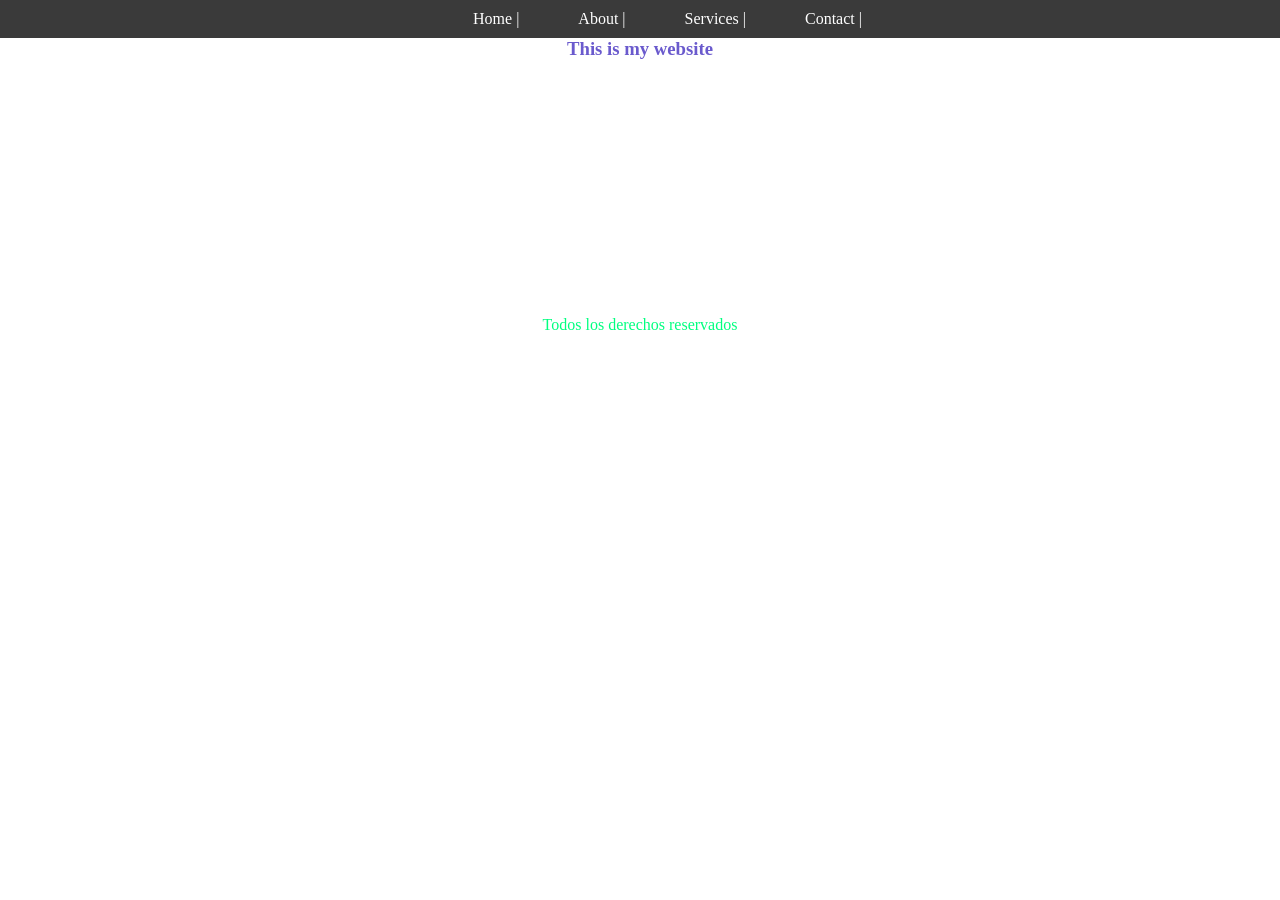
==== index.html @ 45f0ccec "Arreglando conflictos del merge entre las dos ramas" ====
<!DOCTYPE html>

<html>
    <head>
        <meta charset="utf-8">
        <meta http-equiv="X-UA-Compatible" content="IE=edge">
        <title></title>
        <meta name="description" content="">
        <meta name="viewport" content="width=device-width, initial-scale=1">
        <link rel="stylesheet" href="./css/main.css">
    </head>
    <body>
        <header>
            <nav>
                <ul class="nav__contenedor">
                    <li class="nav__item"><a href="#">Home</a></li>
                    <li class="nav__item"><a href="#">About</a></li>
                    <li class="nav__item"><a href="#">Services</a></li>
                    <li class="nav__item"><a href="#">Contact</a></li>
                </ul>
            </nav>
            <main>
                <section class="seccion">
                    <article class="seccion__articulo">
                        <h1 class="seccion__titulo1">This is my website</h1>
                    </article>
                </section>
            </main>
            <footer class="pie">
                <p class="pie--derecho">Todos los derechos reservados</p>
            </footer>
        </header>
    </body>
</html>
---- css/main.css ----
* {
    box-sizing: border-box;
    padding: 0;
    margin: 0;
}

.seccion{
    text-align: center;
}
.seccion__titulo1{
    color: slateblue;
}

.pie {
    text-align: center;
    margin-top: 20%;
}

.pie--derecho{
    color: springgreen;
}

.nav__contenedor{
    padding: 10px;
    background-color: #3a3a3a;
    text-align: center;
}

.nav__item {
    list-style: none;
    display: inline-block;
    padding-left: 55px;
}

.nav__item a {
    text-decoration: none;
    color: white;
}

.nav__item a:hover{
    color: black;
    font-size: 20px;
    background-color: white;
    padding: 12px;
}

.nav__item a::after {
    content: " | ";
}
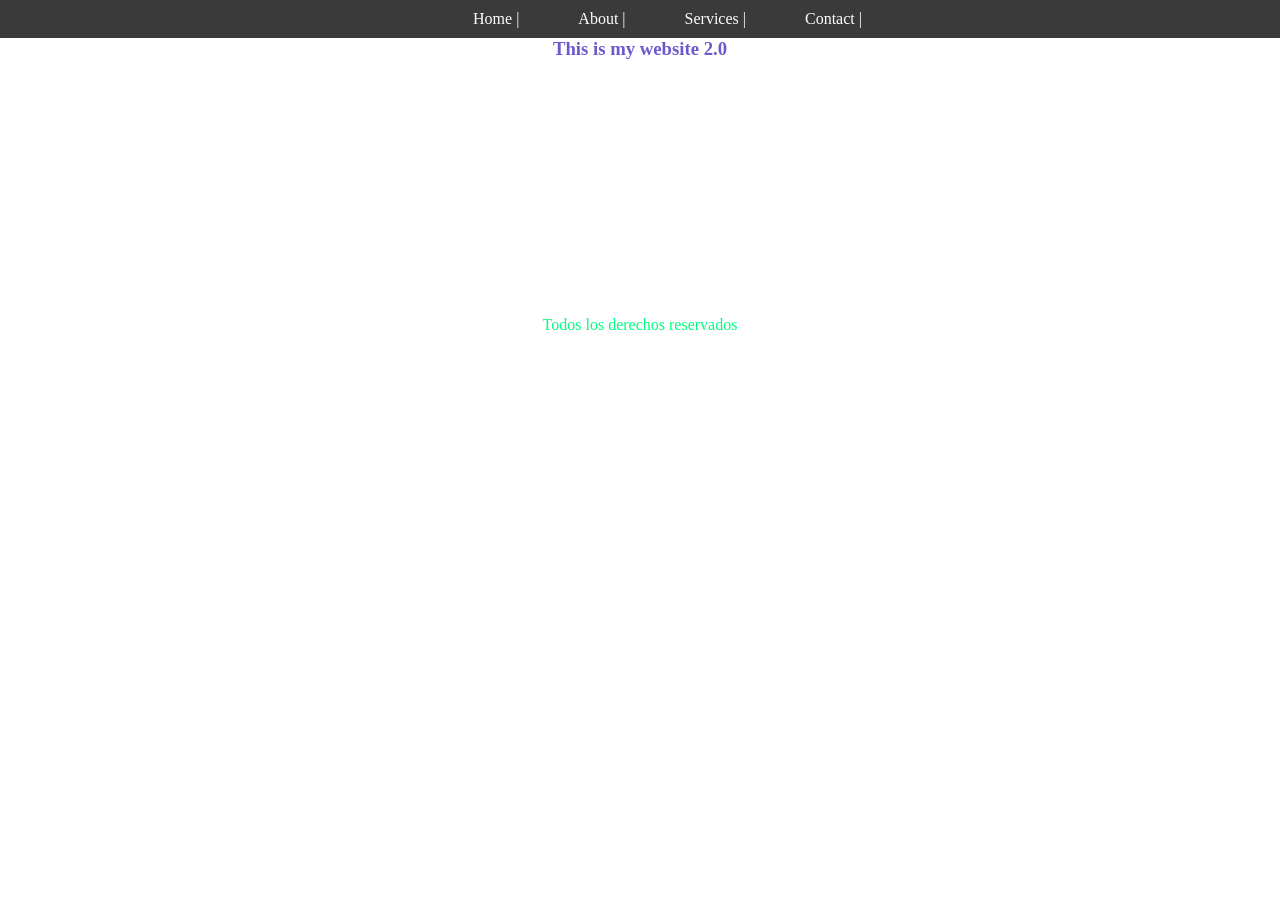
==== commit f32e6493: "Actualizando una versión en el título de mi página A 2.0 !" ====
--- a/index.html
+++ b/index.html
@@ -22,7 +22,7 @@
             <main>
                 <section class="seccion">
                     <article class="seccion__articulo">
-                        <h1 class="seccion__titulo1">This is my website</h1>
+                        <h1 class="seccion__titulo1">This is my website 2.0</h1>
                     </article>
                 </section>
             </main>
@@ -31,4 +31,4 @@
             </footer>
         </header>
     </body>
-</html>+</html>
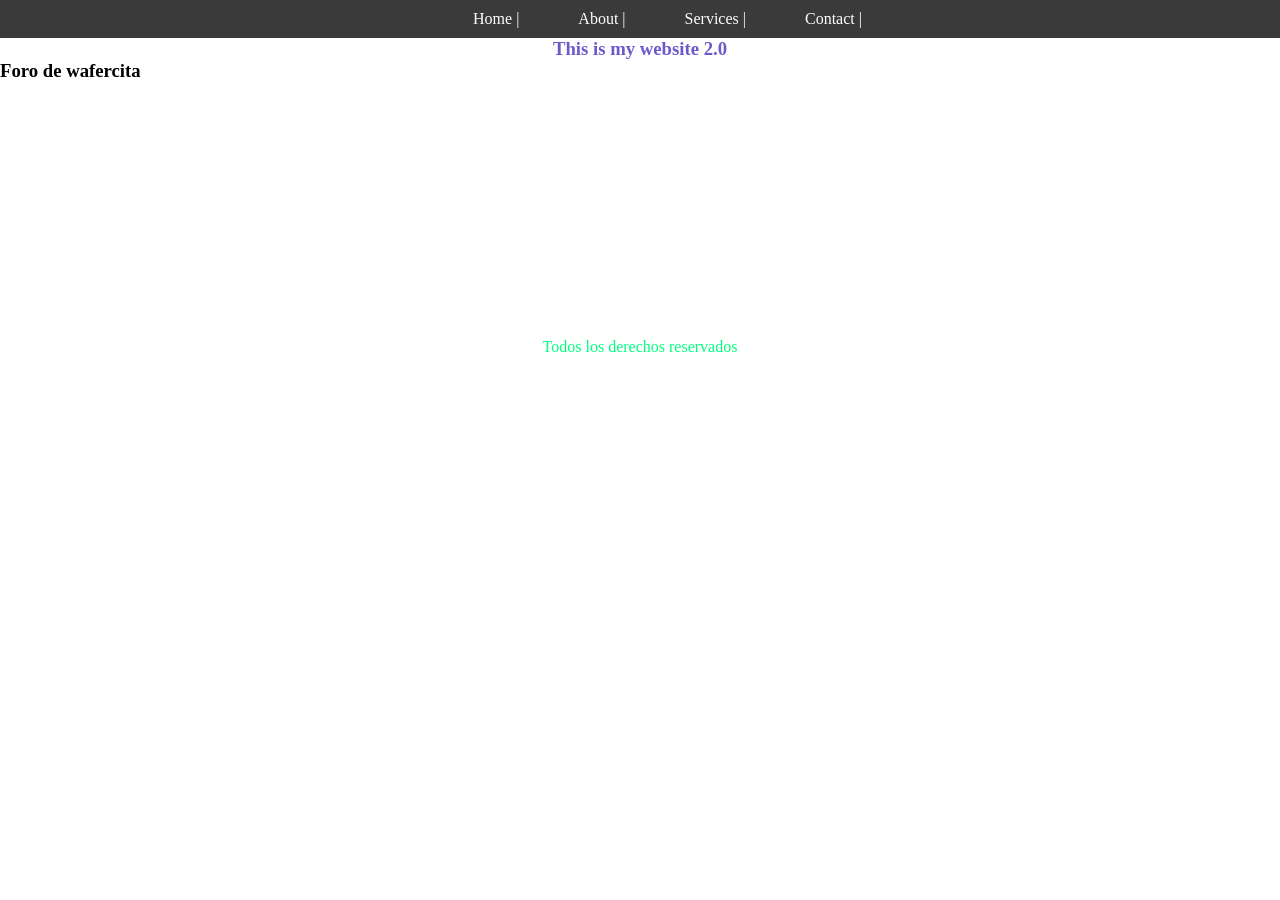
==== commit 56027f18: "Agregando foro de wafercita" ====
--- a/index.html
+++ b/index.html
@@ -25,6 +25,11 @@
                         <h1 class="seccion__titulo1">This is my website 2.0</h1>
                     </article>
                 </section>
+                <section>
+                    <article>
+                        <h3>Foro de wafercita</h3>
+                    </article>
+                </section>
             </main>
             <footer class="pie">
                 <p class="pie--derecho">Todos los derechos reservados</p>
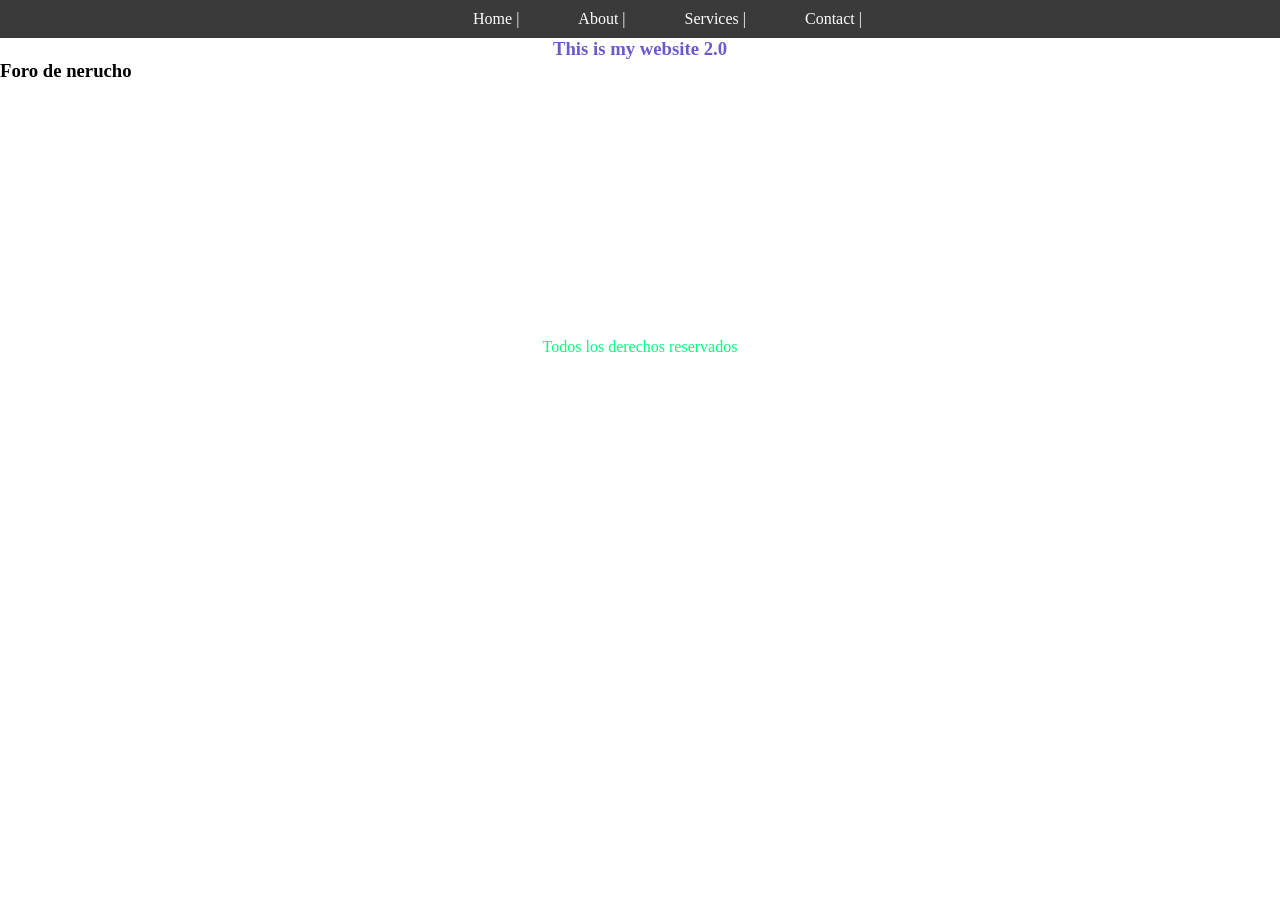
==== commit eb8ea32c: "Cambiando a foro de nerucho" ====
--- a/index.html
+++ b/index.html
@@ -27,7 +27,7 @@
                 </section>
                 <section>
                     <article>
-                        <h3>Foro de wafercita</h3>
+                        <h3>Foro de nerucho</h3>
                     </article>
                 </section>
             </main>
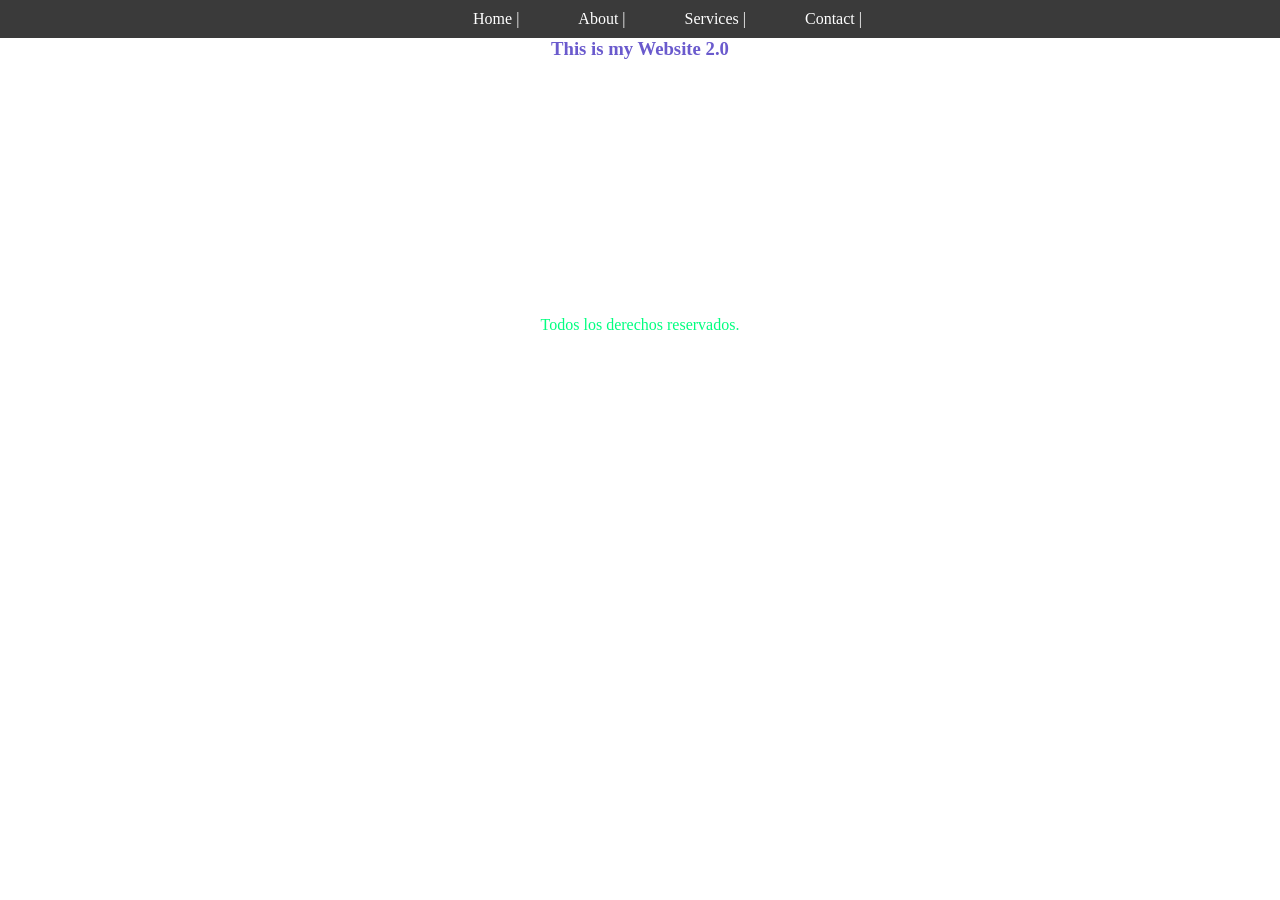
==== commit 070644fb: "Tildes y Typos arreglados en el  post" ====
--- a/index.html
+++ b/index.html
@@ -22,17 +22,12 @@
             <main>
                 <section class="seccion">
                     <article class="seccion__articulo">
-                        <h1 class="seccion__titulo1">This is my website 2.0</h1>
-                    </article>
-                </section>
-                <section>
-                    <article>
-                        <h3>Foro de nerucho</h3>
+                        <h1 class="seccion__titulo1">This is my Website 2.0</h1>
                     </article>
                 </section>
             </main>
             <footer class="pie">
-                <p class="pie--derecho">Todos los derechos reservados</p>
+                <p class="pie--derecho">Todos los derechos reservados.</p>
             </footer>
         </header>
     </body>
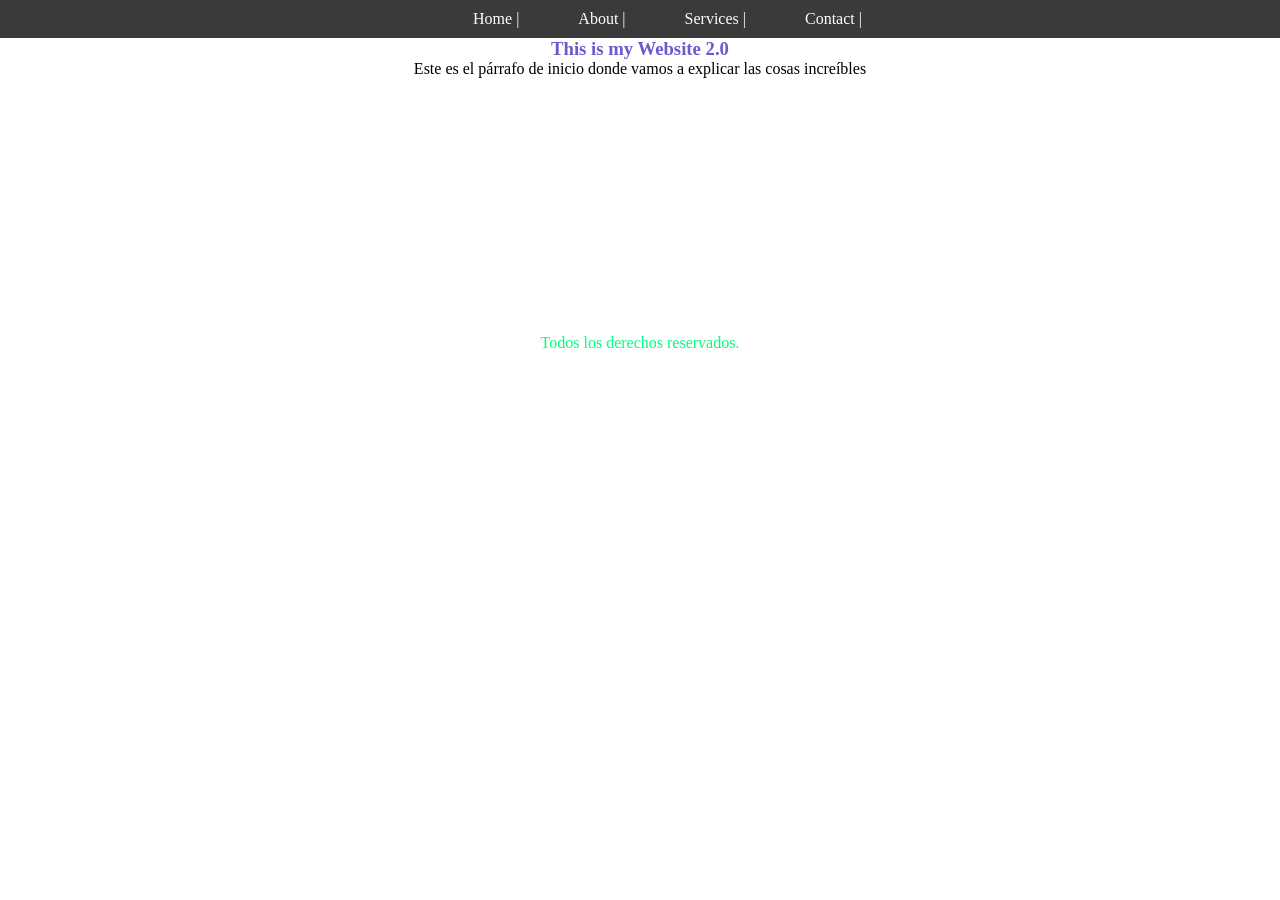
==== commit 757e1d35: "Cambio a entidades HTML en vez de tildes" ====
--- a/index.html
+++ b/index.html
@@ -23,6 +23,7 @@
                 <section class="seccion">
                     <article class="seccion__articulo">
                         <h1 class="seccion__titulo1">This is my Website 2.0</h1>
+                        <p>Este es el p&aacute;rrafo de inicio donde vamos a explicar las cosas incre&iacute;bles</p>
                     </article>
                 </section>
             </main>
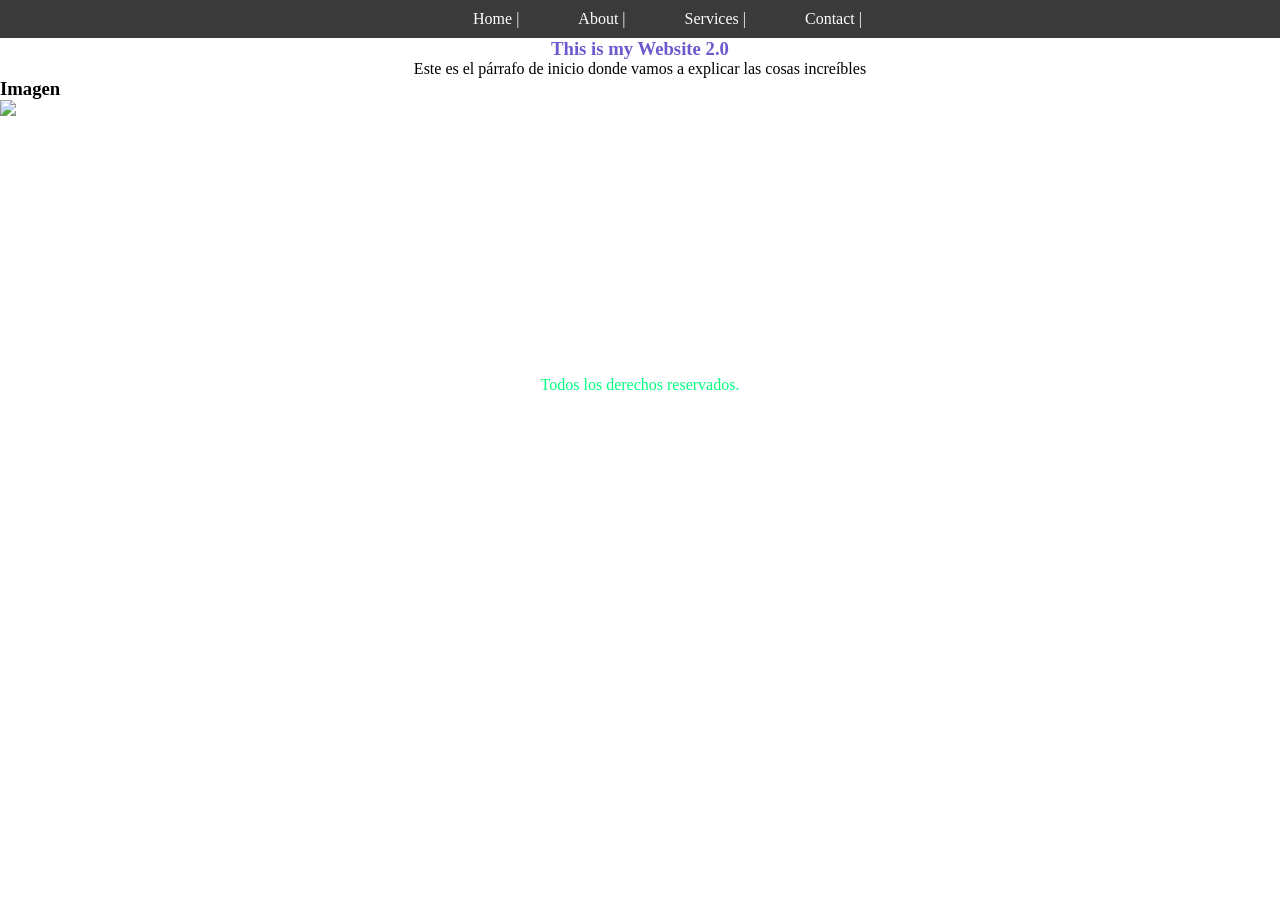
==== commit 22c8544f: "Agregando una imagen a mi page" ====
--- a/index.html
+++ b/index.html
@@ -26,6 +26,12 @@
                         <p>Este es el p&aacute;rrafo de inicio donde vamos a explicar las cosas incre&iacute;bles</p>
                     </article>
                 </section>
+                <section>
+                    <h3>Imagen</h3>
+                    <p>
+                        <img src="foto.jpeg">
+                    </p>
+                </section>
             </main>
             <footer class="pie">
                 <p class="pie--derecho">Todos los derechos reservados.</p>
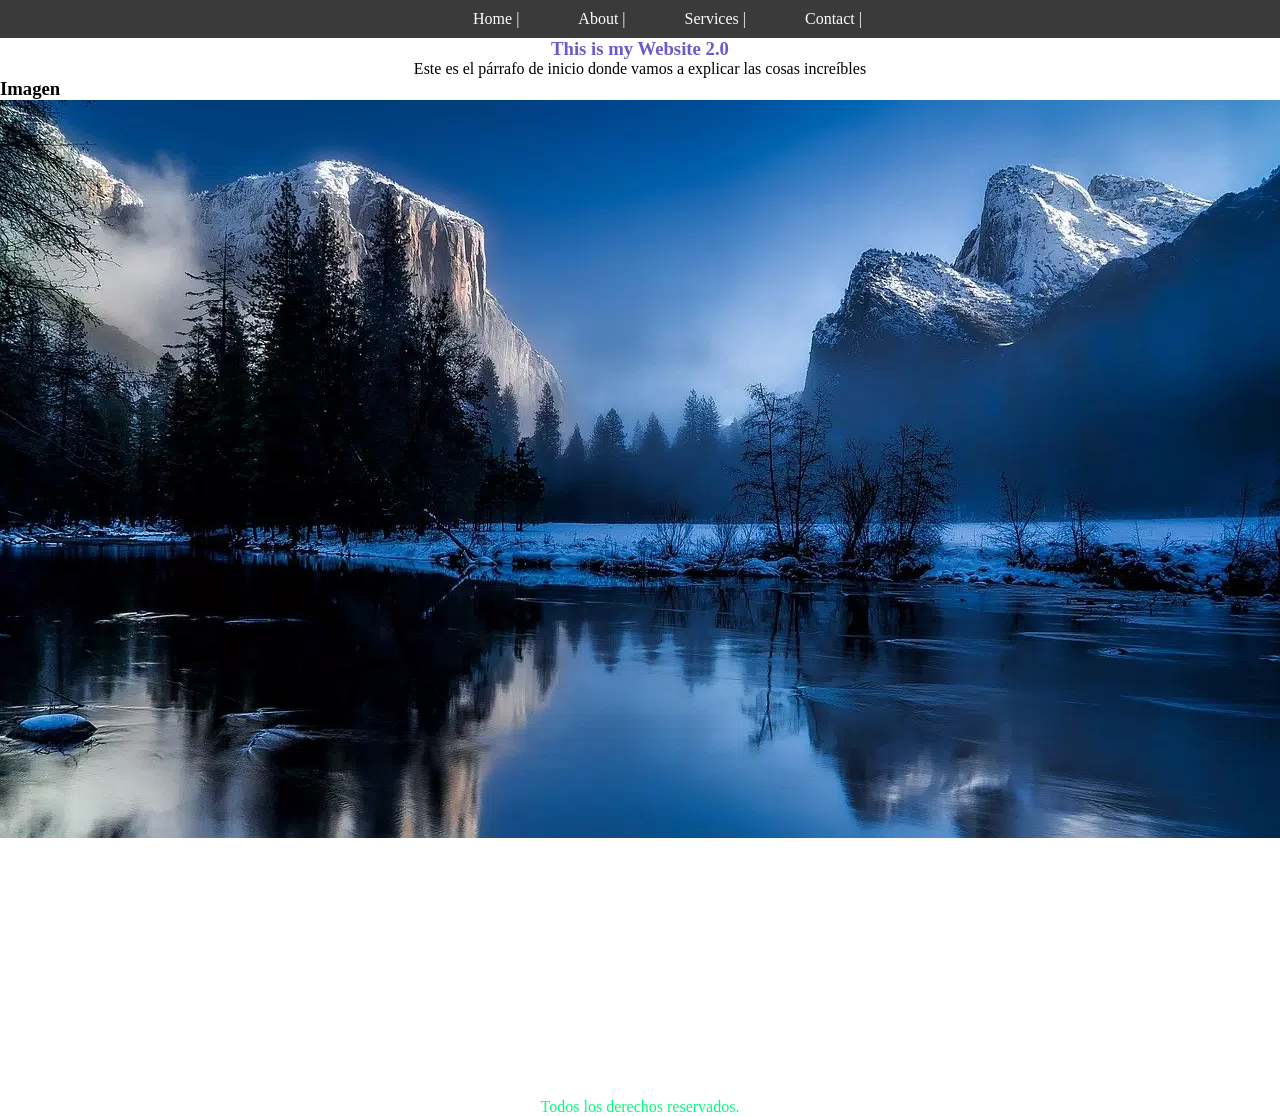
==== commit 57a5f422: "practica" ====
--- a/index.html
+++ b/index.html
@@ -7,7 +7,7 @@
         <title></title>
         <meta name="description" content="">
         <meta name="viewport" content="width=device-width, initial-scale=1">
-        <link rel="stylesheet" href="./css/main.css">
+        <link rel="stylesheet" href="/css/main.css">
     </head>
     <body>
         <header>
@@ -29,7 +29,7 @@
                 <section>
                     <h3>Imagen</h3>
                     <p>
-                        <img src="foto.jpeg">
+                        <img src="/Assets/fondo.webp">
                     </p>
                 </section>
             </main>
--- a/css/main.css
+++ b/css/main.css
@@ -46,4 +46,8 @@
 
 .nav__item a::after {
     content: " | ";
+}
+
+img{
+    justify-content: center;
 }
